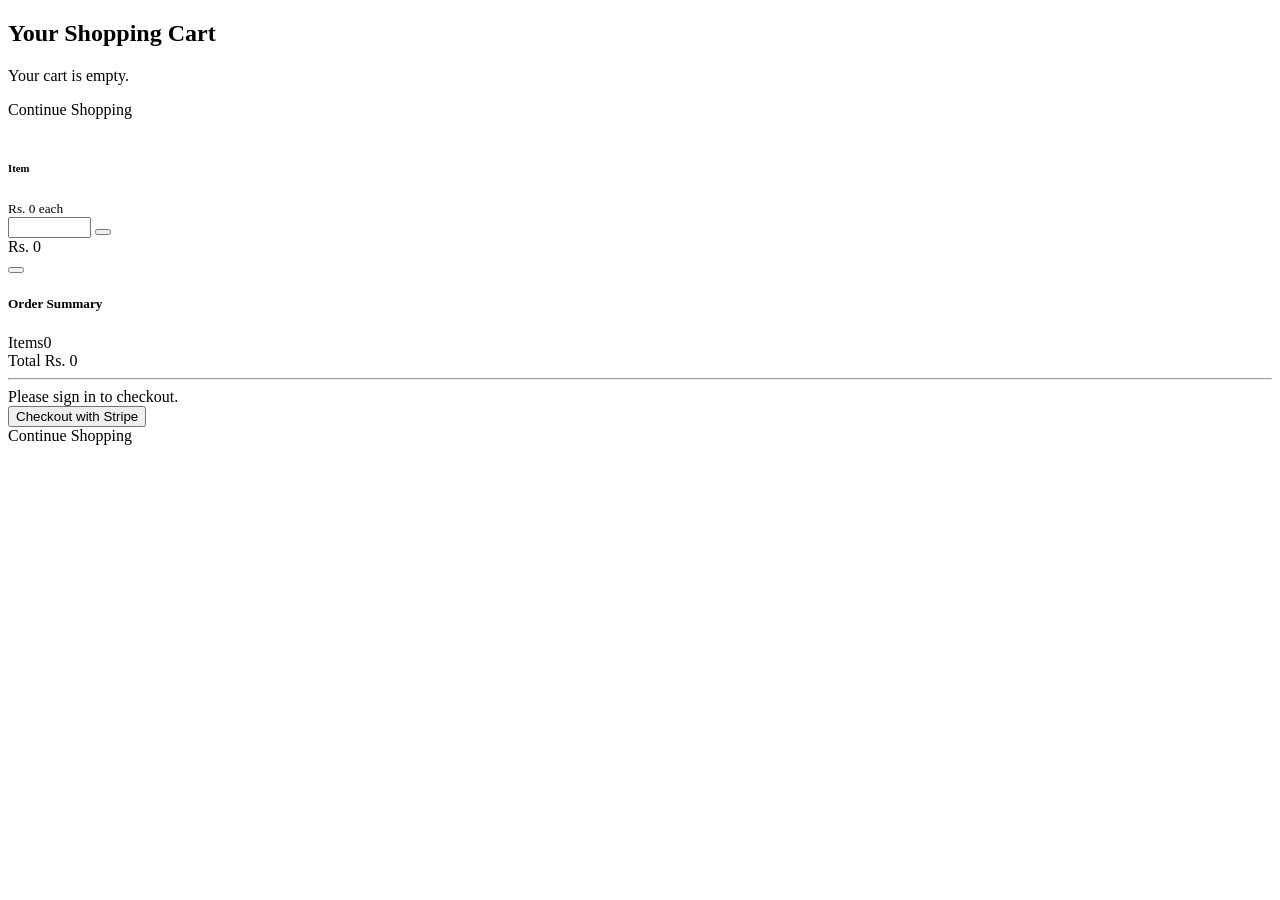
==== src/main/resources/templates/cart.html @ 0b174278 "Initial commit: PakBzer e-commerce platform (source, docs, env template)." ====
<!DOCTYPE html>
<html xmlns:th="http://www.thymeleaf.org"
      xmlns:sec="http://www.thymeleaf.org/extras/spring-security">
<head th:replace="~{fragments/layout :: head('Your Cart')}"></head>
<body>
<nav th:replace="~{fragments/layout :: navbar}"></nav>

<div class="container my-4">
    <h2 class="section-title mb-3">Your Shopping Cart</h2>

    <div th:if="${message}" class="alert alert-success" th:text="${message}"></div>
    <div th:if="${error}" class="alert alert-danger" th:text="${error}"></div>

    <div th:if="${cart.empty}" class="text-center py-5">
        <i class="bi bi-cart-x display-1 text-muted"></i>
        <p class="lead mt-3">Your cart is empty.</p>
        <a th:href="@{/}" class="btn btn-success">Continue Shopping</a>
    </div>

    <div th:unless="${cart.empty}" class="row g-4">
        <div class="col-lg-8">
            <div class="card border-0 shadow-sm mb-3" th:each="item : ${cart.items}">
                <div class="card-body d-flex align-items-center gap-3">
                    <img th:src="${item.imageUrl}" class="cart-thumb rounded" th:alt="${item.name}"/>
                    <div class="flex-grow-1">
                        <h6 class="mb-1" th:text="${item.name}">Item</h6>
                        <small class="text-muted">Rs. <span th:text="${#numbers.formatInteger(item.unitPrice,1,'COMMA')}">0</span> each</small>
                    </div>
                    <form th:action="@{/cart/update}" method="post" class="d-flex align-items-center gap-2">
                        <input type="hidden" name="productId" th:value="${item.productId}"/>
                        <input type="number" name="quantity" th:value="${item.quantity}" min="0"
                               class="form-control form-control-sm" style="width:75px"/>
                        <button class="btn btn-sm btn-outline-secondary" type="submit"><i class="bi bi-arrow-repeat"></i></button>
                    </form>
                    <div class="fw-bold text-success text-end" style="width:110px">
                        Rs. <span th:text="${#numbers.formatInteger(item.lineTotal,1,'COMMA')}">0</span>
                    </div>
                    <form th:action="@{/cart/remove}" method="post">
                        <input type="hidden" name="productId" th:value="${item.productId}"/>
                        <button class="btn btn-sm btn-outline-danger" type="submit"><i class="bi bi-trash"></i></button>
                    </form>
                </div>
            </div>
        </div>

        <div class="col-lg-4">
            <div class="card border-0 shadow-sm">
                <div class="card-body">
                    <h5 class="card-title">Order Summary</h5>
                    <div class="d-flex justify-content-between">
                        <span>Items</span><span th:text="${cart.totalItems}">0</span>
                    </div>
                    <div class="d-flex justify-content-between fs-5 fw-bold text-success mt-2">
                        <span>Total</span>
                        <span>Rs. <span th:text="${#numbers.formatInteger(cart.totalPrice,1,'COMMA')}">0</span></span>
                    </div>
                    <hr/>

                    <div sec:authorize="!isAuthenticated()" class="alert alert-warning small">
                        Please <a th:href="@{/login}">sign in</a> to checkout.
                    </div>

                    <form sec:authorize="isAuthenticated()" th:action="@{/checkout}" method="post">
                        <button type="submit" class="btn btn-success w-100 btn-lg">
                            <i class="bi bi-credit-card"></i> Checkout with Stripe
                        </button>
                    </form>
                    <a th:href="@{/}" class="btn btn-outline-secondary w-100 mt-2">Continue Shopping</a>
                </div>
            </div>
        </div>
    </div>
</div>

<footer th:replace="~{fragments/layout :: footer}"></footer>
<div th:replace="~{fragments/layout :: scripts}"></div>
</body>
</html>
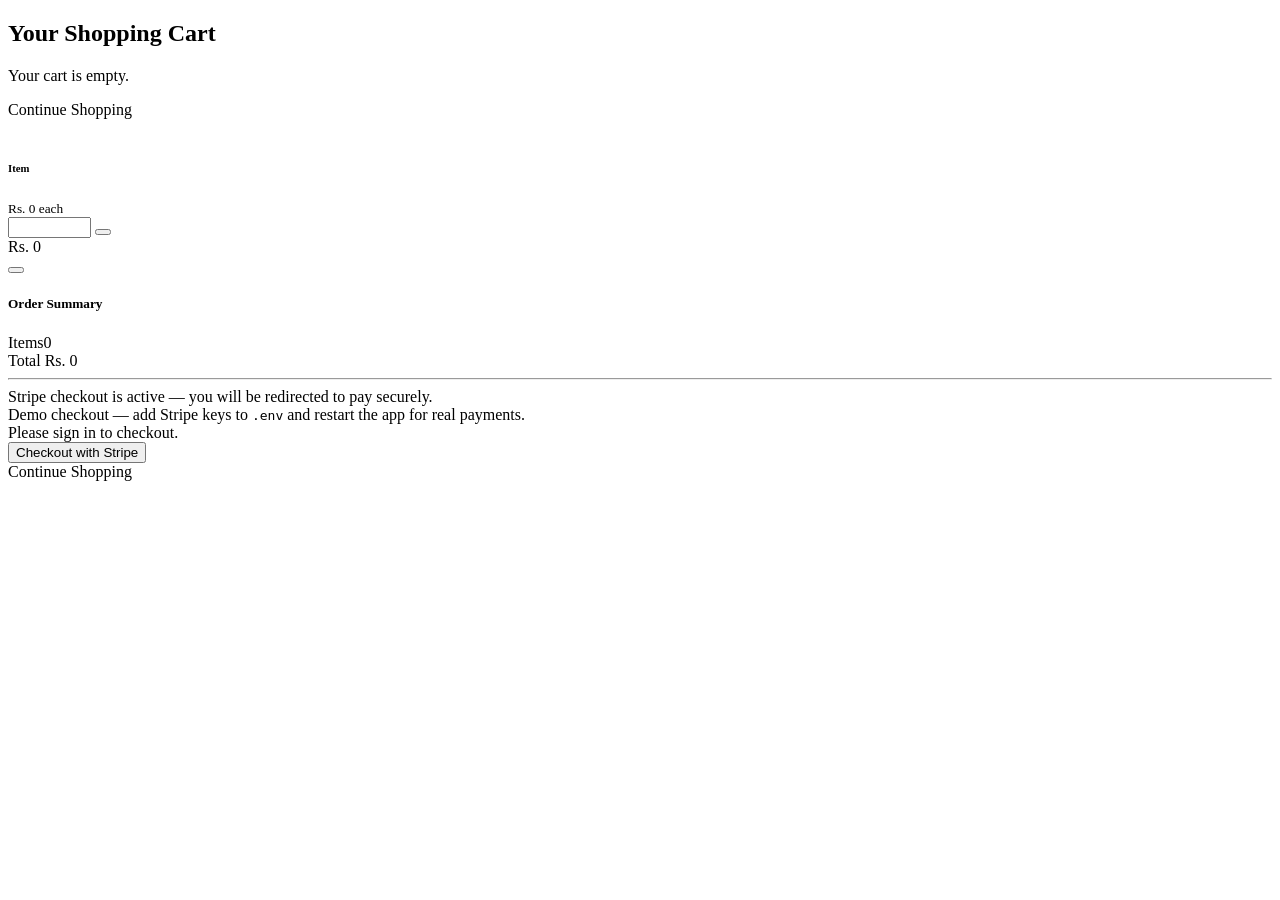
==== commit 191467ae: "Push updated project version" ====
--- a/src/main/resources/templates/cart.html
+++ b/src/main/resources/templates/cart.html
@@ -56,6 +56,13 @@
                     </div>
                     <hr/>
 
+                    <div th:if="${stripeEnabled}" class="alert alert-success small py-2">
+                        Stripe checkout is active — you will be redirected to pay securely.
+                    </div>
+                    <div th:unless="${stripeEnabled}" class="alert alert-warning small py-2">
+                        Demo checkout — add Stripe keys to <code>.env</code> and restart the app for real payments.
+                    </div>
+
                     <div sec:authorize="!isAuthenticated()" class="alert alert-warning small">
                         Please <a th:href="@{/login}">sign in</a> to checkout.
                     </div>
